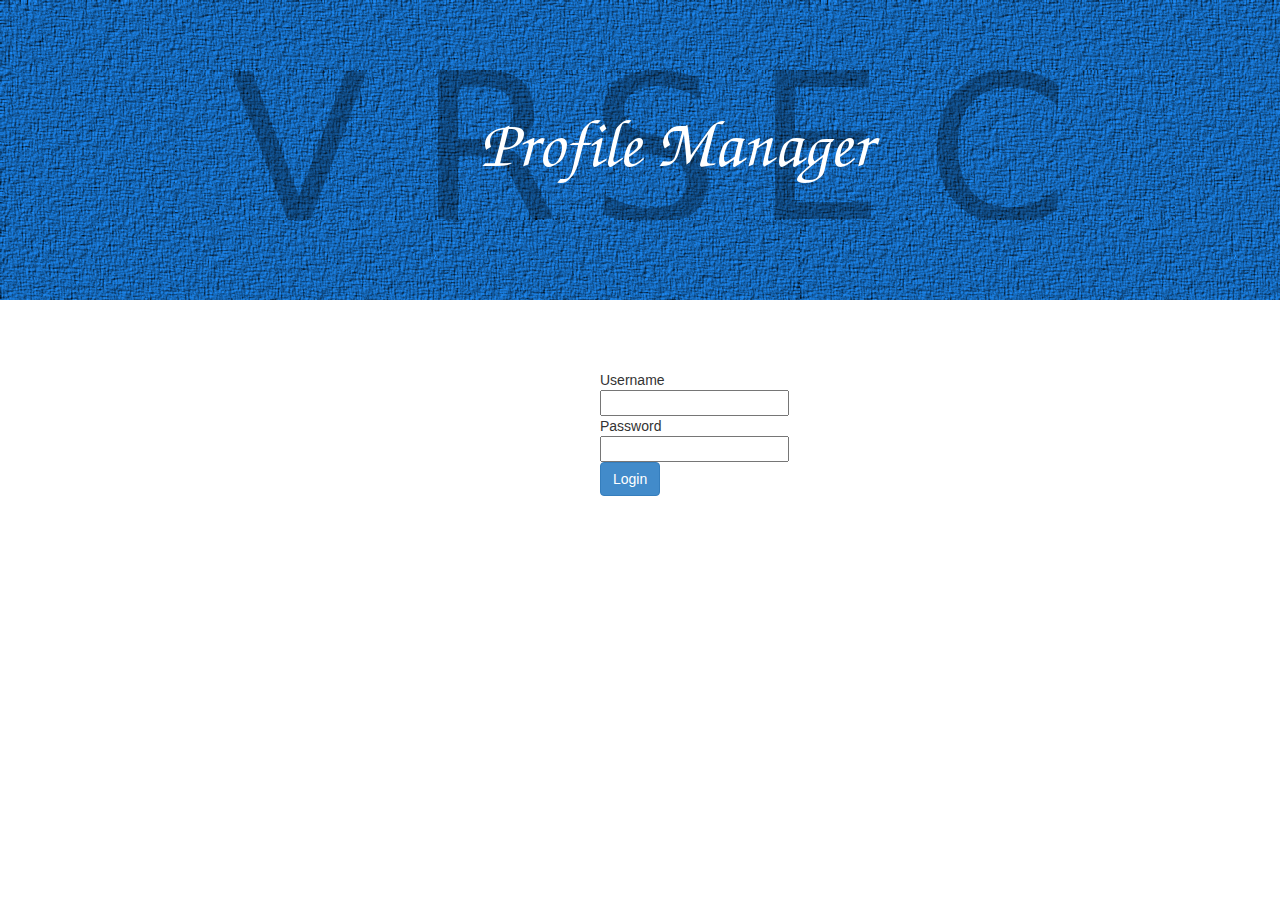
==== index.html @ 9ab86bd1 "first" ====
<!DOCTYPE html>
<html>
<head>
<title></title>
<link rel="stylesheet" href="bootstrap/css/bootstrap.min.css">
<style>
	#top{
		height:300px;
		background-image:url('first.png')
	}
	#tit{
		margin-top:70px;
		margin-left:175px;
	}
	#signincon{
		width:200px;
		margin-left:600px;
		margin-top:70px;
	}
	#add{
		margin-left:50px;
		margin-top:10px;
	}
	
</style>
<script src="jquery.js"></script>
<script type="text/javascript">
	$(function(){
		$("#login").click(function(){
			$.post("signin.php?seed="+Math.random(),{
				user:$("#login_username").val(),
				pwd:$("#login_password").val()
			},function(data){
				if($.trim(data)=="admin")
				{
					window.location.href = "http://localhost/test/miniproject/frontend/admin.html";
					sessionVariable();
					
				}
				else if($.trim(data)=="staff")
				{
					window.location.href="http://localhost/test/miniproject/frontend/staff.html";
					sessionVariable();
				}
				else
				{
					$("#login_result").text("Sorry.Wrong Username or Password");
				}
			});
		});
	});
</script>
</head>
<body>
<div id="main">
	<div id="top">
		<img src="banner1.png" id="tit"/>
	</div>
	<div id="signin">
		<div id="signincon">
			<form>
				Username<br/>
				<input type="text" id="login_username"/><br>
				Password<br/>
				<input type="password" id="login_password">
				<label id="error"></label>
				<button type="button" class="btn btn-primary" id="login">Login</button>
			</form>
		</div>
	</div>
</div>
</body>
</html>
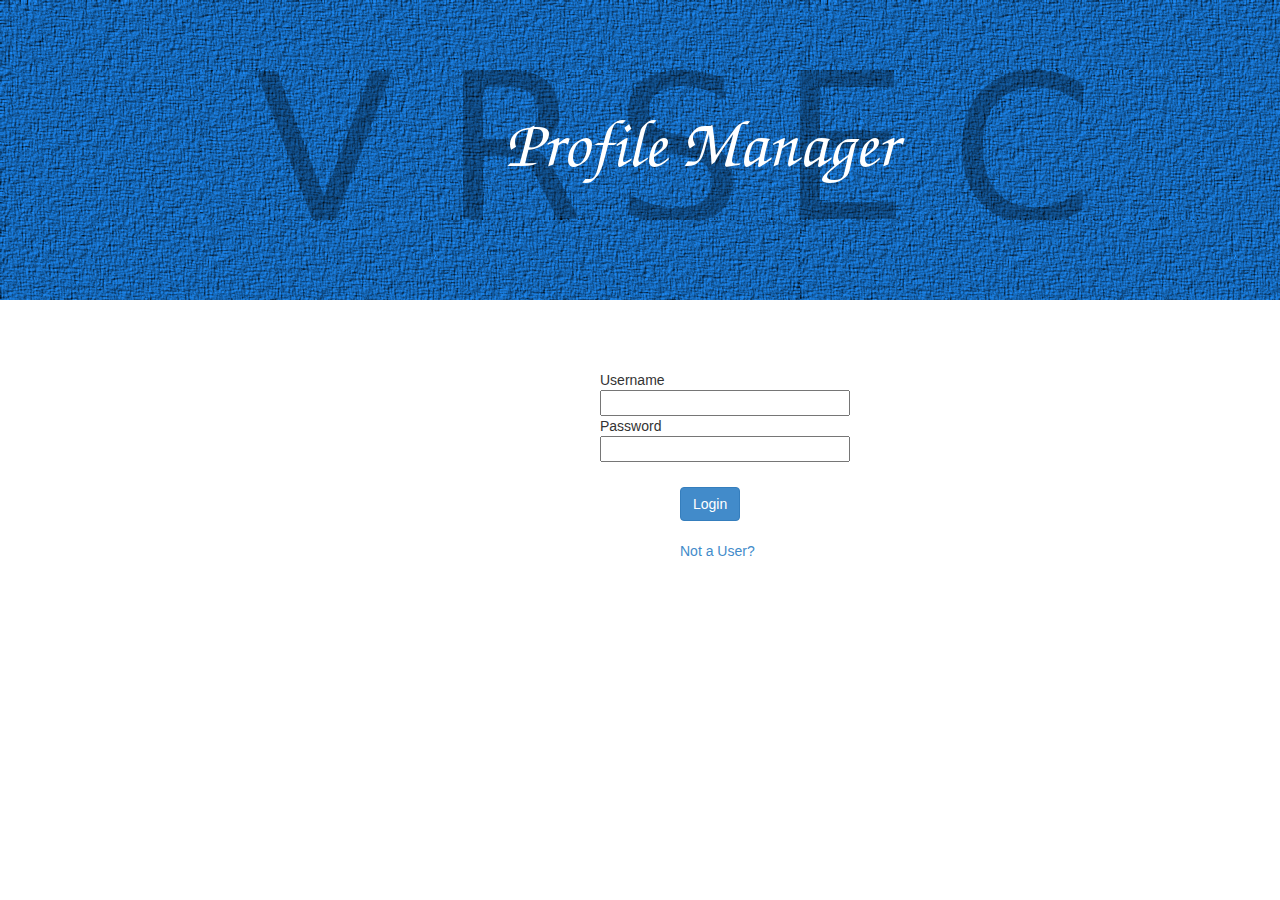
==== commit dd24c8e0: "Migration Commit" ====
--- a/index.html
+++ b/index.html
@@ -10,7 +10,7 @@
 	}
 	#tit{
 		margin-top:70px;
-		margin-left:175px;
+		margin-left:200px;
 	}
 	#signincon{
 		width:200px;
@@ -28,23 +28,36 @@
 	$(function(){
 		$("#login").click(function(){
 			$.post("signin.php?seed="+Math.random(),{
-				user:$("#login_username").val(),
-				pwd:$("#login_password").val()
+				username:$("#login_username").val(),
+				password:$("#login_password").val()
 			},function(data){
-				if($.trim(data)=="admin")
+
+				if($.trim(data)=="hod")
 				{
-					window.location.href = "http://localhost/test/miniproject/frontend/admin.html";
+					window.location.href = "http://localhost/test/hod.php?seed="+Math.random();
 					sessionVariable();
 					
 				}
 				else if($.trim(data)=="staff")
 				{
-					window.location.href="http://localhost/test/miniproject/frontend/staff.html";
+					window.location.href="http://localhost/test/staff.php?seed="+Math.random();
+					sessionVariable();
+				}
+				else if($.trim(data)=="principal")
+				{
+					window.location.href="http://localhost/test/principal.php?seed="+Math.random();
+					sessionVariable();
+				}
+				else if($.trim(data)=="admin")
+				{
+					window.location.href="http://localhost/test/admin.html?seed="+Math.random();
 					sessionVariable();
 				}
 				else
 				{
-					$("#login_result").text("Sorry.Wrong Username or Password");
+					/*alert(data);
+					$("#login_result").text("Sorry.Wrong Username or Password");*/
+					$("#login_result").text(data);
 				}
 			});
 		});
@@ -58,13 +71,15 @@
 	</div>
 	<div id="signin">
 		<div id="signincon">
-			<form>
+			<form style='width:250px;'>
 				Username<br/>
-				<input type="text" id="login_username"/><br>
+				<input type="text" id="login_username" style='width:100%;'/><br>
 				Password<br/>
-				<input type="password" id="login_password">
-				<label id="error"></label>
-				<button type="button" class="btn btn-primary" id="login">Login</button>
+				<input type="password" id="login_password" style='width:100%;'/><br/>
+				<label id="login_result">&nbsp;</label>
+				<br/>
+				<button type="button" class="btn btn-primary"  id="login" style='margin-left:80px;'>Login</button><br/><br/>
+				<a href="http://localhost/test/admin.html" style="margin-left:80px;">Not a User?</a>
 			</form>
 		</div>
 	</div>
